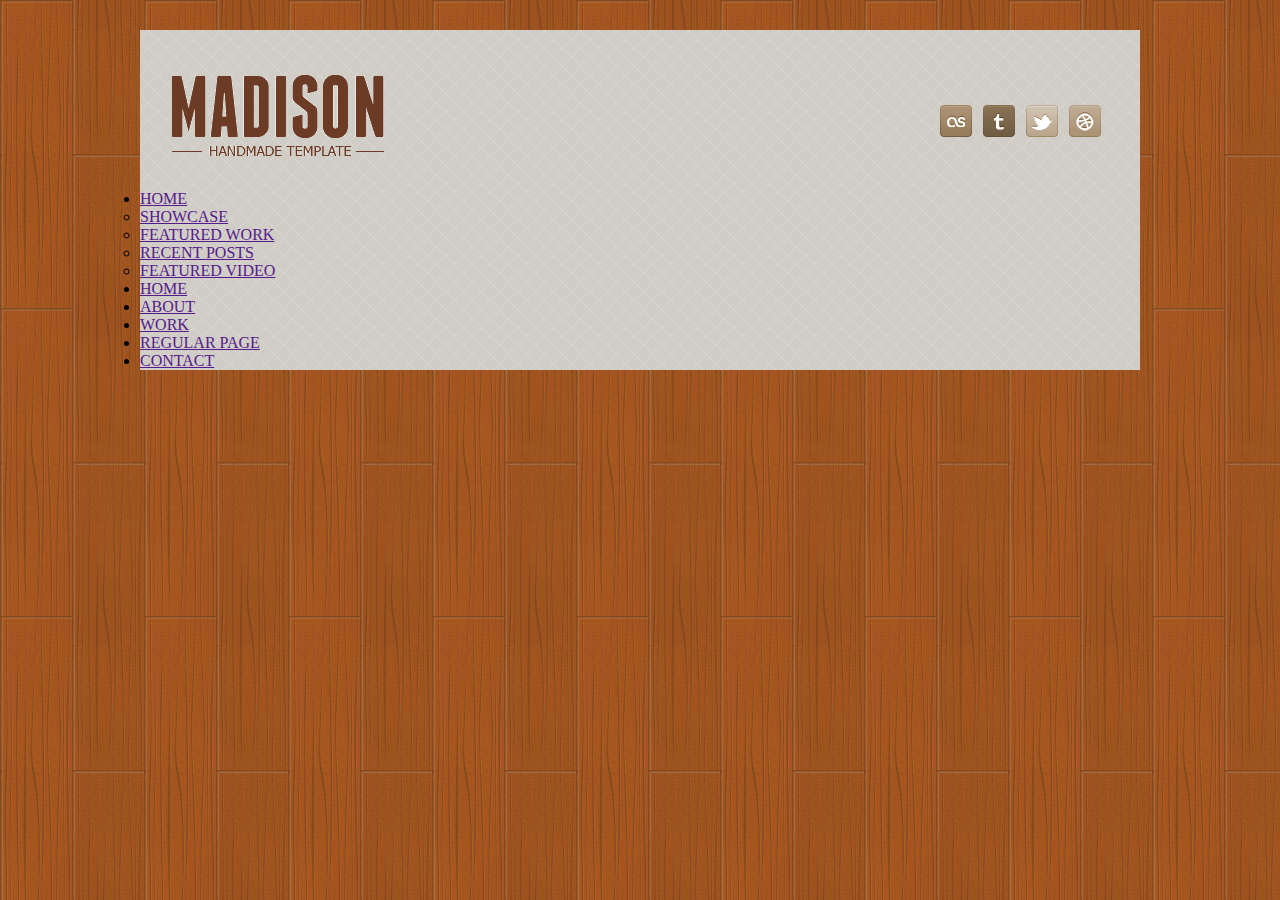
==== Madison/index.html @ 2d91a2f8 "Añado tarea de web3" ====
<!DOCTYPE html>
<html lang="en">
    <head>
    	<meta charset="UFT-8">
         <title></title>
         <link rel="stylesheet" type="text/css" href="css/styles.css" media="all">
    </head>

    <body>
        <main>
            <header>
                <section class="top-header clearfix">
                    <img src="img/logo.png" alt="Logo Madison" class="logo">
                    <div class="social">
                        <a href=""><span class="sprites as">As</span></a>
                        <a href=""><span class="sprites tumbler">Tumbler</span></a>
                        <a href=""><span class="sprites twitter">Twitter</span></a>
                        <a href=""><span class="sprites dribbble">Dribbble</span></a>
                    </div>
                </section>
                
                <nav class="clearfix">
                    <ul>
                        <li>
                            <a href="">HOME</a>
                            <ul>
                                <li><a href="">SHOWCASE</a></li>
                                <li><a href="">FEATURED WORK</a></li>
                                <li><a href="">RECENT POSTS</a></li>
                                <li><a href="">FEATURED VIDEO</a></li>
                            </ul>
                        </li>
                        <li><a href="">HOME</a></li>
                        <li><a href="">ABOUT</a></li>
                        <li><a href="">WORK</a></li>
                        <li><a href="">REGULAR PAGE</a></li>
                        <li><a href="">CONTACT</a></li>
                    </ul>
                </nav>

            </header>
        </main>
    </body>
</html>
---- Madison/css/styles.css ----
* {
  margin: 0;
  padding: 0; }

.clearfix:after {
  visibility: hidden;
  display: block;
  font-size: 0;
  content: " ";
  clear: both;
  height: 0; }

.clearfix {
  display: inline-block; }

/* start commented backslash hack \*/
* html .clearfix {
  height: 1%; }

.clearfix {
  display: block; }

/* close commented backslash hack */
.btn-green {
  width: 100px;
  height: 100px;
  background-color: green;
  color: black; }

.btn-yellow {
  width: 100px;
  height: 100px;
  background-color: yellow;
  color: black; }

.btn-red {
  width: 100px;
  height: 100px;
  background-color: red;
  color: black; }

body {
  background-image: url("../img/background.jpg"); }

header {
  background-image: url("../img/pattern.png"); }

main {
  margin: 30px auto;
  width: 1000px;
  background-color: #dedad3; }

.social {
  float: right;
  padding: 30px 0 0; }

.top-header {
  padding: 45px 32px 30px; }

.sprites {
  display: inline-block;
  background-image: url("../img/social-media-icons.png");
  background-repeat: no-repeat;
  color: transparent;
  height: 32px;
  width: 32px;
  padding-left: 7px; }

.as {
  background-position: 0 -34px; }
  .as:hover {
    background-position: 0 0; }

.tumbler {
  background-position: -43px -34px; }
  .tumbler:hover {
    background-position: -43px 0; }

.twitter {
  background-position: -85px -34px; }
  .twitter:hover {
    background-position: -85px 0; }

.dribbble {
  background-position: -128px -34px; }
  .dribbble:hover {
    background-position: -128px 0; }

/*# sourceMappingURL=styles.css.map */
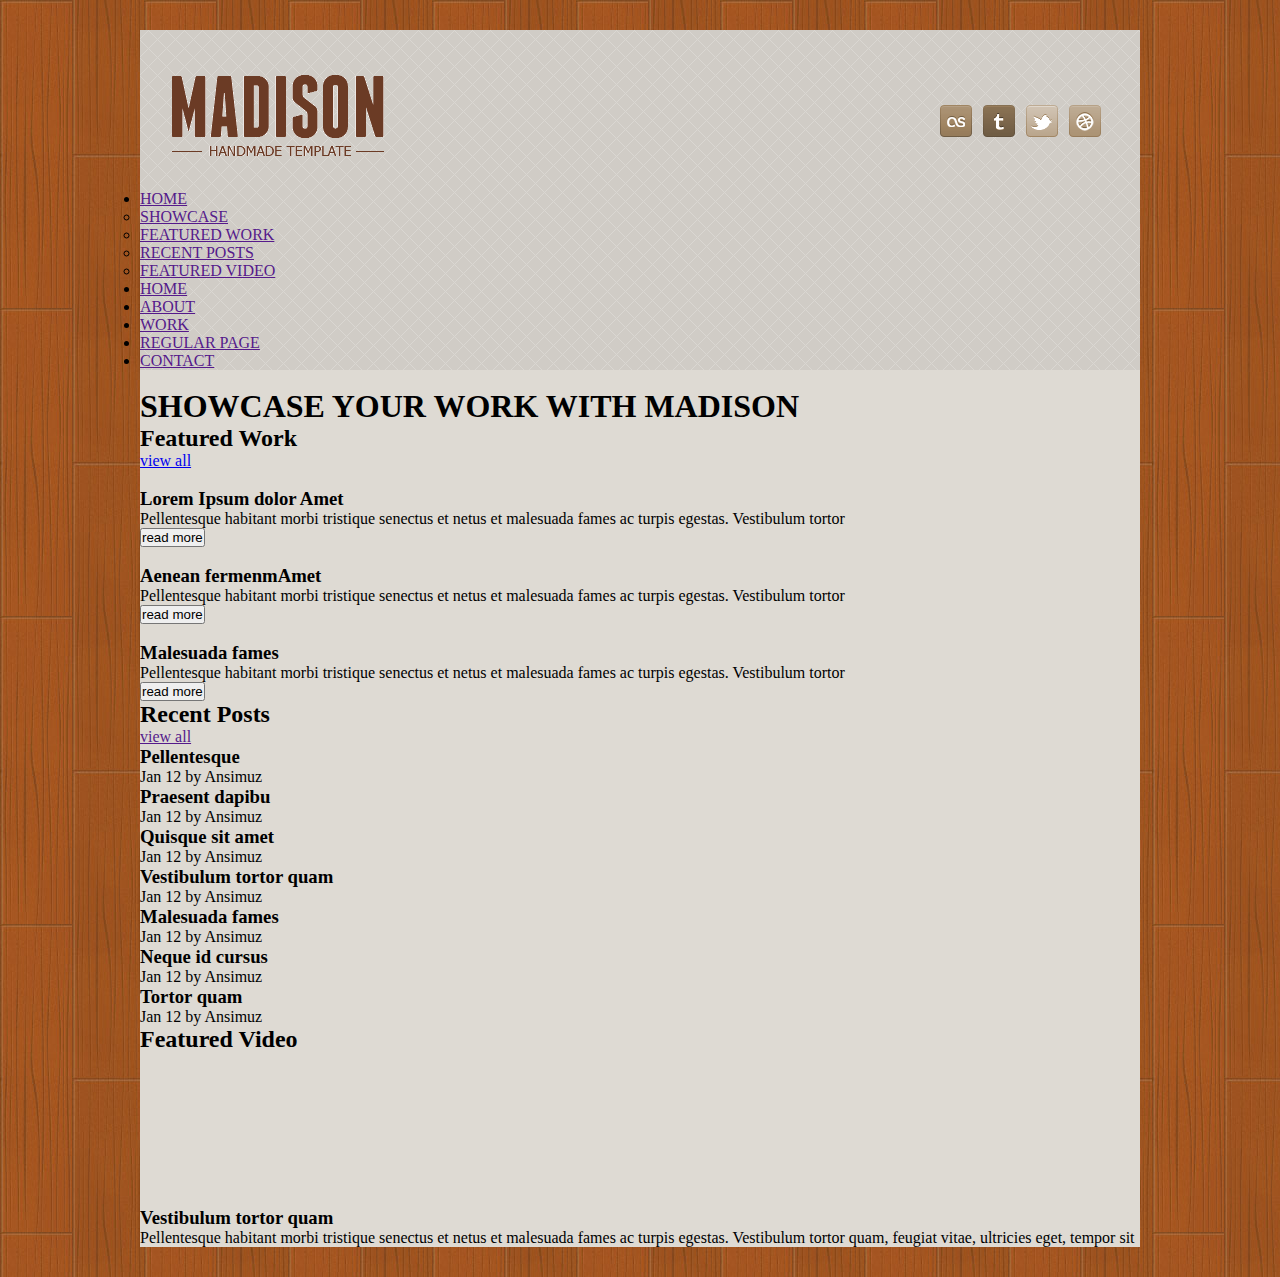
==== commit b749642a: "Añado cambios en mark up" ====
--- a/Madison/index.html
+++ b/Madison/index.html
@@ -7,7 +7,7 @@
     </head>
 
     <body>
-        <main>
+        <div class="wrapper">
             <header>
                 <section class="top-header clearfix">
                     <img src="img/logo.png" alt="Logo Madison" class="logo">
@@ -37,8 +37,73 @@
                         <li><a href="">CONTACT</a></li>
                     </ul>
                 </nav>
-
             </header>
-        </main>
+            <main>
+                <section>
+                    <img src="#" alt="">
+                    <h1>SHOWCASE YOUR WORK WITH MADISON</h1>
+                </section>
+                <section>
+                    <h2>Featured Work</h2>
+                    <a href="#">view all</a>
+                    <article>
+                        <img src="" alt="">
+                        <h3>Lorem Ipsum dolor Amet</h3>
+                        <p>Pellentesque habitant morbi tristique senectus et netus et malesuada fames ac turpis egestas. Vestibulum tortor</p>
+                        <button>read more</button>
+                    </article>
+                    <article>
+                        <img src="" alt="">
+                        <h3>Aenean fermenmAmet</h3>
+                        <p>Pellentesque habitant morbi tristique senectus et netus et malesuada fames ac turpis egestas. Vestibulum tortor</p>
+                        <button>read more</button>
+                    </article>
+                    <article>
+                        <img src="" alt="">
+                        <h3>Malesuada fames</h3>
+                        <p>Pellentesque habitant morbi tristique senectus et netus et malesuada fames ac turpis egestas. Vestibulum tortor</p>
+                        <button>read more</button>
+                    </article>
+                </section>
+                <section>
+                    <h2>Recent Posts</h2>
+                    <a href="">view all</a>
+                    <article>
+                        <h3>Pellentesque</h3>
+                        <p>Jan 12 <span>by Ansimuz</span></p>
+                    </article>
+                    <article>
+                        <h3>Praesent dapibu</h3>
+                        <p>Jan 12 <span>by Ansimuz</span></p>
+                    </article>
+                    <article>
+                        <h3>Quisque sit amet</h3>
+                        <p>Jan 12 <span>by Ansimuz</span></p>
+                    </article>
+                    <article>
+                        <h3>Vestibulum tortor quam</h3>
+                        <p>Jan 12 <span>by Ansimuz</span></p>
+                    </article>
+                    <article>
+                        <h3>Malesuada fames</h3>
+                        <p>Jan 12 <span>by Ansimuz</span></p>
+                    </article>
+                    <article>
+                        <h3>Neque id cursus</h3>
+                        <p>Jan 12 <span>by Ansimuz</span></p>
+                    </article>
+                    <article>
+                        <h3>Tortor quam</h3>
+                        <p>Jan 12 <span>by Ansimuz</span></p>
+                    </article>
+                    <section>
+                        <h2>Featured Video</h2>
+                        <video src="#"></video>
+                        <h3>Vestibulum tortor quam</h3>
+                        <p>Pellentesque habitant morbi tristique senectus et netus et malesuada fames ac turpis egestas. Vestibulum tortor quam, feugiat vitae, ultricies eget, tempor sit</p>
+                    </section>
+                </section>
+            </main>
+        </div>
     </body>
 </html>--- a/Madison/css/styles.css
+++ b/Madison/css/styles.css
@@ -45,7 +45,7 @@
 header {
   background-image: url("../img/pattern.png"); }
 
-main {
+.wrapper {
   margin: 30px auto;
   width: 1000px;
   background-color: #dedad3; }
